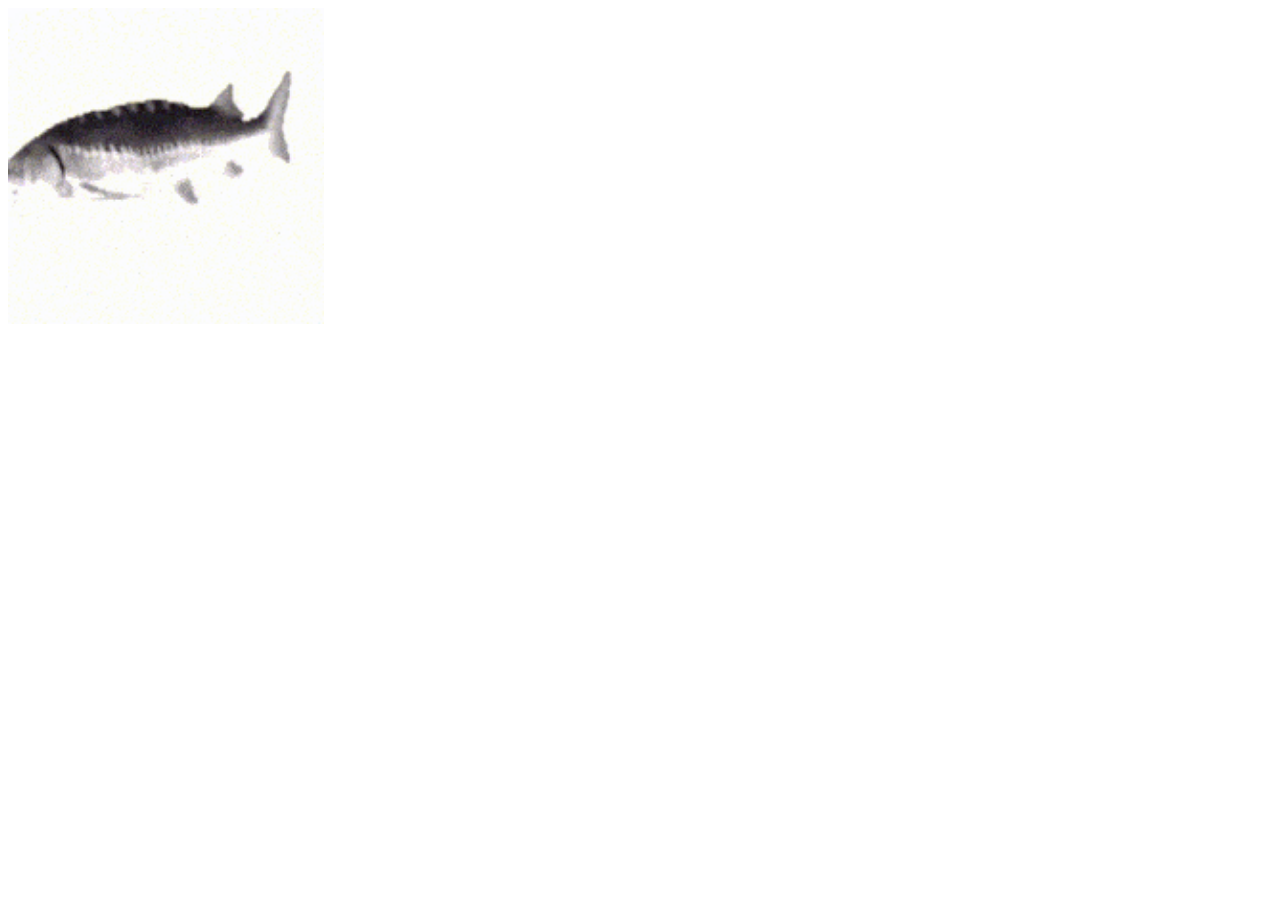
==== experimentation/index.html @ d53c8283 "a" ====
<!DOCTYPE html>
<html lang="en">
<head>
    <meta charset="UTF-8">
    <meta name="viewport" content="width=device-width, initial-scale=1.0">
    <title>Document</title>
</head>
<body>
    <img id="fih" src="img/fsh-spin.gif" width="25%">
</body>

<script>
    const fish = document.getElementById ("fih")
    fish.addEventListener ("mouseover", getfatter)
    fish.addEventListener ("mouseout", getskinner)

    function getfatter () {
        fish.style.width = "50%"
    }

    function getskinner () {
        fish.style.width = "25%"
    }
</script>
</html>
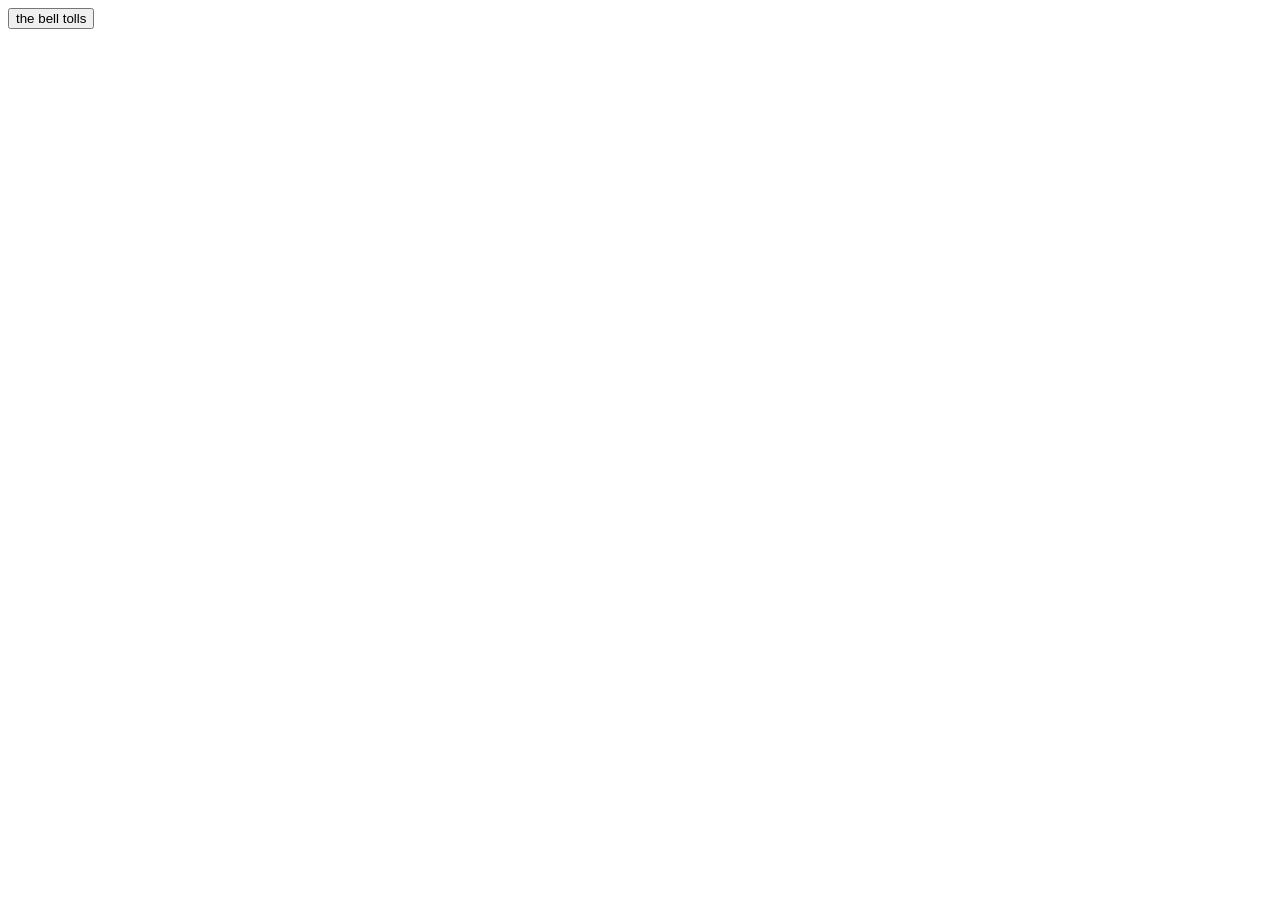
==== commit 89a4f65d: "a" ====
--- a/experimentation/index.html
+++ b/experimentation/index.html
@@ -6,20 +6,17 @@
     <title>Document</title>
 </head>
 <body>
-    <img id="fih" src="img/fsh-spin.gif" width="25%">
+    <button id="btnBell">the bell tolls</button>
+    <audio id="sndBell">
+        <source src="audio/Bell.wav">
+    </audio>
 </body>
 
 <script>
-    const fish = document.getElementById ("fih")
-    fish.addEventListener ("mouseover", getfatter)
-    fish.addEventListener ("mouseout", getskinner)
+    const sound = new Audio ("audio/Bell.wav")
+    const bell = document.getElementById ("btnBell")
 
-    function getfatter () {
-        fish.style.width = "50%"
-    }
-
-    function getskinner () {
-        fish.style.width = "25%"
-    }
+    bell.onclick = () => sound.play ()
+    
 </script>
 </html>
